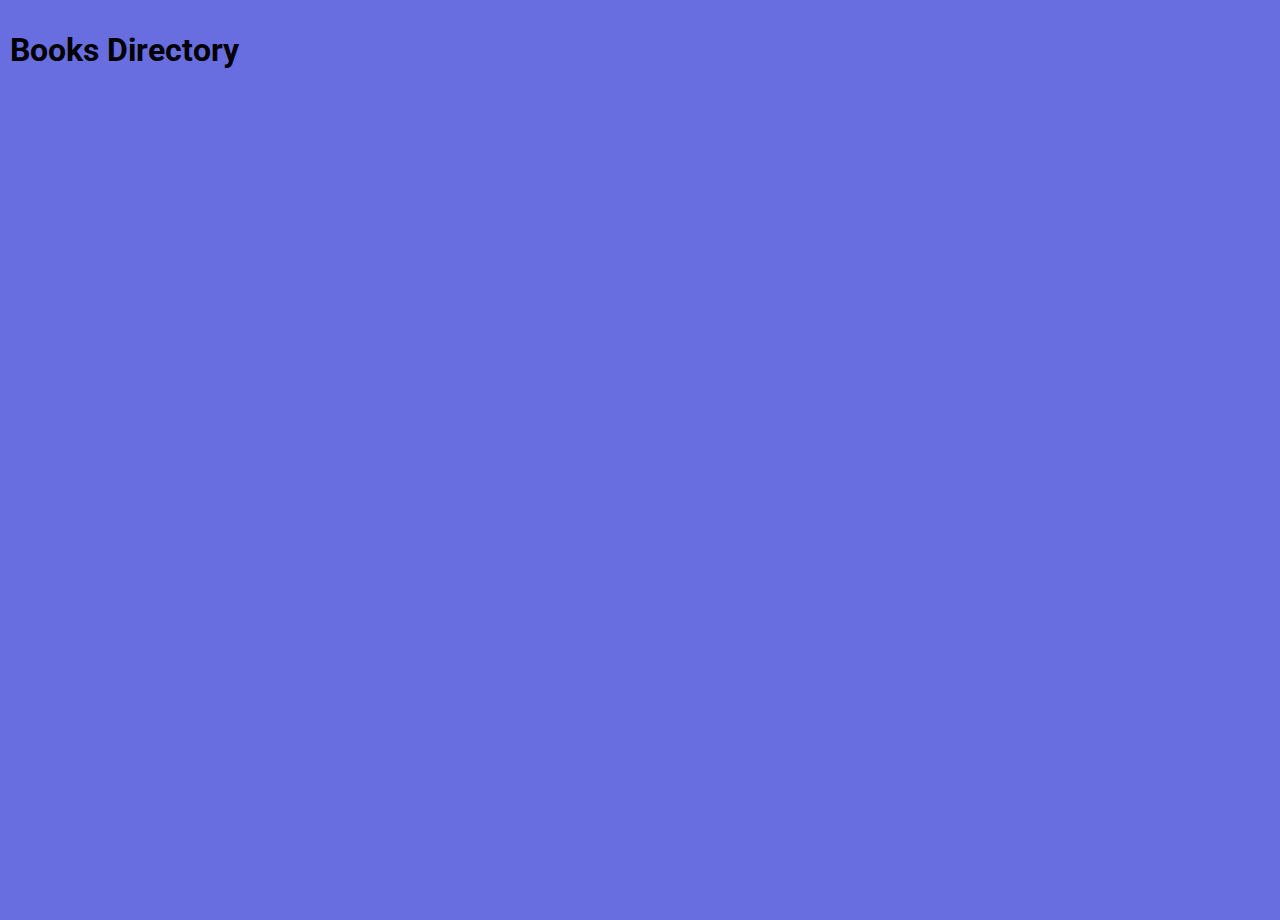
==== index.html @ f723da6d "adding project files" ====
<!DOCTYPE html>
<html lang="en">
  <head>
    <meta charset="UTF-8" />
    <meta name="viewport" content="width=device-width, initial-scale=1.0" />
    <link rel="stylesheet" href="style.css" />
    <title>Book Directory</title>
  </head>
  <body>
    <h1 id="header">Books Directory</h1>
    
    <script src="script.js"></script>
  </body>
</html>
---- style.css ----
@import url('https://fonts.googleapis.com/css2?family=Roboto:wght@400;700&display=swap');

* {
  box-sizing:content-box;
}

body {
  background-color: #686de0;
  font-family: 'Roboto', sans-serif;
  display: flex;
  flex-direction: column;
  align-items: flex-start;
  justify-content: left;
  height: 100vh;
  margin: 0;
  padding: 10px;
}


.container {
  background-color: #fff;
  border-radius: 20px;
  box-shadow: 0 10px 20px rgba(0, 0, 0, 0.1), 0 6px 6px rgba(0, 0, 0, 0.1);
  padding: 50px 20px;
  text-align: center;
  max-width: 100%;
  width: 800px;
}

.booksDisplay{
    background-color: rgb(22, 9, 9);
  border-radius: 20px;
  box-shadow: 0 10px 20px rgba(0, 0, 0, 0.1), 0 6px 6px rgba(0, 0, 0, 0.1);
  padding: 50px 20px;
  text-align: center;
  max-width: 100%;
  width: 800px;
}
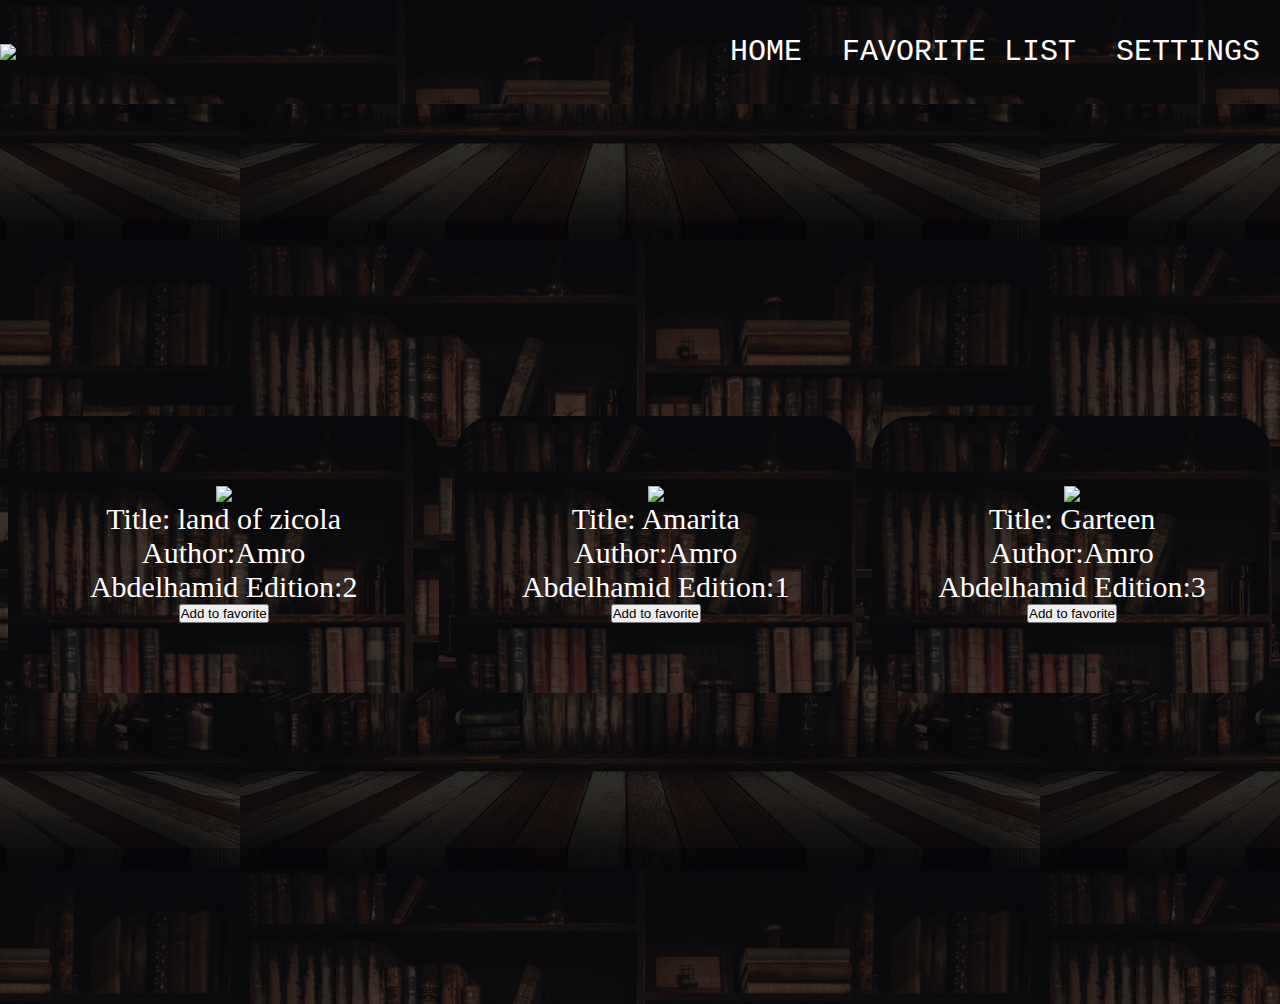
==== commit 51647ad6: "ur message here" ====
--- a/index.html
+++ b/index.html
@@ -7,7 +7,7 @@
     <title>Book Directory</title>
   </head>
   <body>
-    <h1 id="header">Books Directory</h1>
+    
     
     <script src="script.js"></script>
   </body>
--- a/style.css
+++ b/style.css
@@ -1,38 +1,80 @@
-@import url('https://fonts.googleapis.com/css2?family=Roboto:wght@400;700&display=swap');
+@import url("https://fonts.googleapis.com/css2?family=Roboto:wght@400;700&display=swap");
 
 * {
-  box-sizing:content-box;
+    margin: 0;
+    padding: 0;
 }
 
-body {
-  background-color: #686de0;
-  font-family: 'Roboto', sans-serif;
+.container {
+  
+  width: 100%;
+  height: 100vh;
+  background-image: linear-gradient(rgba(0,0,0,0.75),rgba(0,0,0,0.75)),url(background.jpg);
+  background-size: auto;
+  background-position: center ;
   display: flex;
-  flex-direction: column;
-  align-items: flex-start;
-  justify-content: left;
-  height: 100vh;
-  margin: 0;
-  padding: 10px;
+  justify-content: center;
+  align-items: center;
+    
+}
+.navbar{
+  display: flex;
+  background-image: linear-gradient(rgba(0,0,0,0.75),rgba(0,0,0,0.75)),url(background.jpg);
+  background-color: black;
+  font-size: larger;
+  width: 100%;
+  margin: auto;
+  padding: 35px 0;
+  display: flex;
+  align-items: center;
+  justify-content: space-between;
 }
 
-
-.container {
-  background-color: #fff;
-  border-radius: 20px;
-  box-shadow: 0 10px 20px rgba(0, 0, 0, 0.1), 0 6px 6px rgba(0, 0, 0, 0.1);
-  padding: 50px 20px;
-  text-align: center;
-  max-width: 100%;
-  width: 800px;
+.file{
+    list-style-type: none;
+    display: inline-block;
+    margin: 0 20px; 
+    position: relative;
+}
+.file a {
+    text-decoration: none;
+    color: #fff;
+    text-transform: uppercase;
+    font-size: 30px;
+    font-family: 'Courier New', Courier, monospace;
+}
+.navbar IMG{
+    max-width: 200px;
+    cursor: pointer; 
 }
 
-.booksDisplay{
-    background-color: rgb(22, 9, 9);
-  border-radius: 20px;
-  box-shadow: 0 10px 20px rgba(0, 0, 0, 0.1), 0 6px 6px rgba(0, 0, 0, 0.1);
-  padding: 50px 20px;
+.container .booksDisplay{
+  color: #fff;
+  background-image: linear-gradient(rgba(0,0,0,0.75),rgba(0,0,0,0.75)),url(background.jpg);
+  display: flexbox;
+  align-items: center;
+  flex-direction: column;
+  border-radius: 40px;
+  width: fit-content;
+  padding: 70px 60px;
+
+}
+.booksDisplay {
+  
+  font-size: 30px;
+  display: flex;
+  align-items: center;
+  flex-direction: column;
+  background-color: rgb(246, 246, 246);
+  border-radius: 40px;
+  margin: 8px;
+  padding: 70px 60px;
   text-align: center;
-  max-width: 100%;
-  width: 800px;
-}+  
+  width: 60px;
+}
+
+.booksDisplay IMG {
+  max-width: 300px;
+  max-height: 600px;
+}
